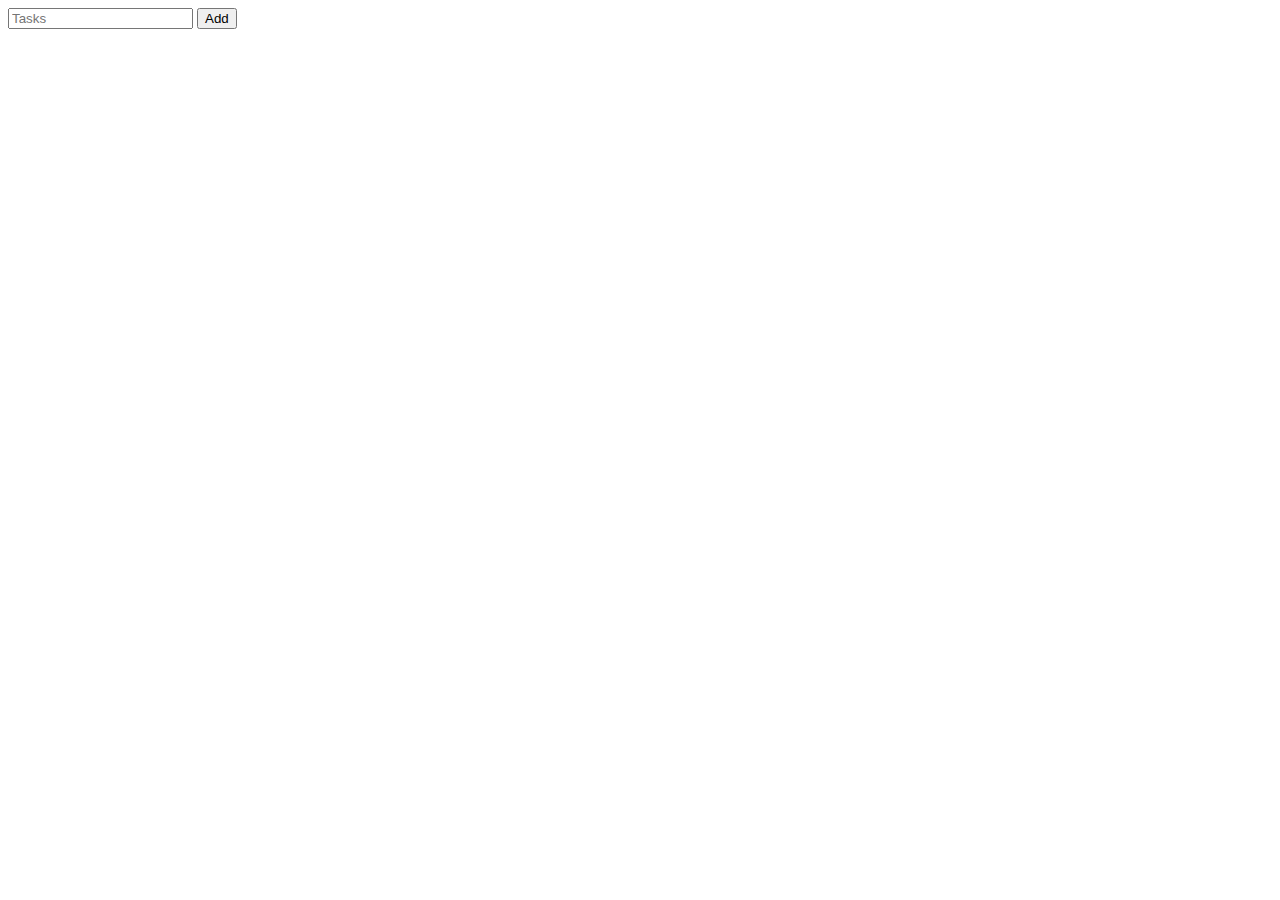
==== structure/index.html @ 03a792d5 "Update_02_03_2025" ====
<!DOCTYPE html>
<html lang="en">
<head>
    <meta charset="UTF-8">
    <meta name="viewport" content="width=device-width, initial-scale=1.0">
    <title>Tasklify</title>
</head>
<body>
    <input type="text" id="task-input" placeholder="Tasks">
    <button type="submit" id="add-button">Add</button>

    <div id="task-list">
        <ul>

        </ul>
    </div>
</body>
    <script src="scripts/addTask.js"></script>
</html>
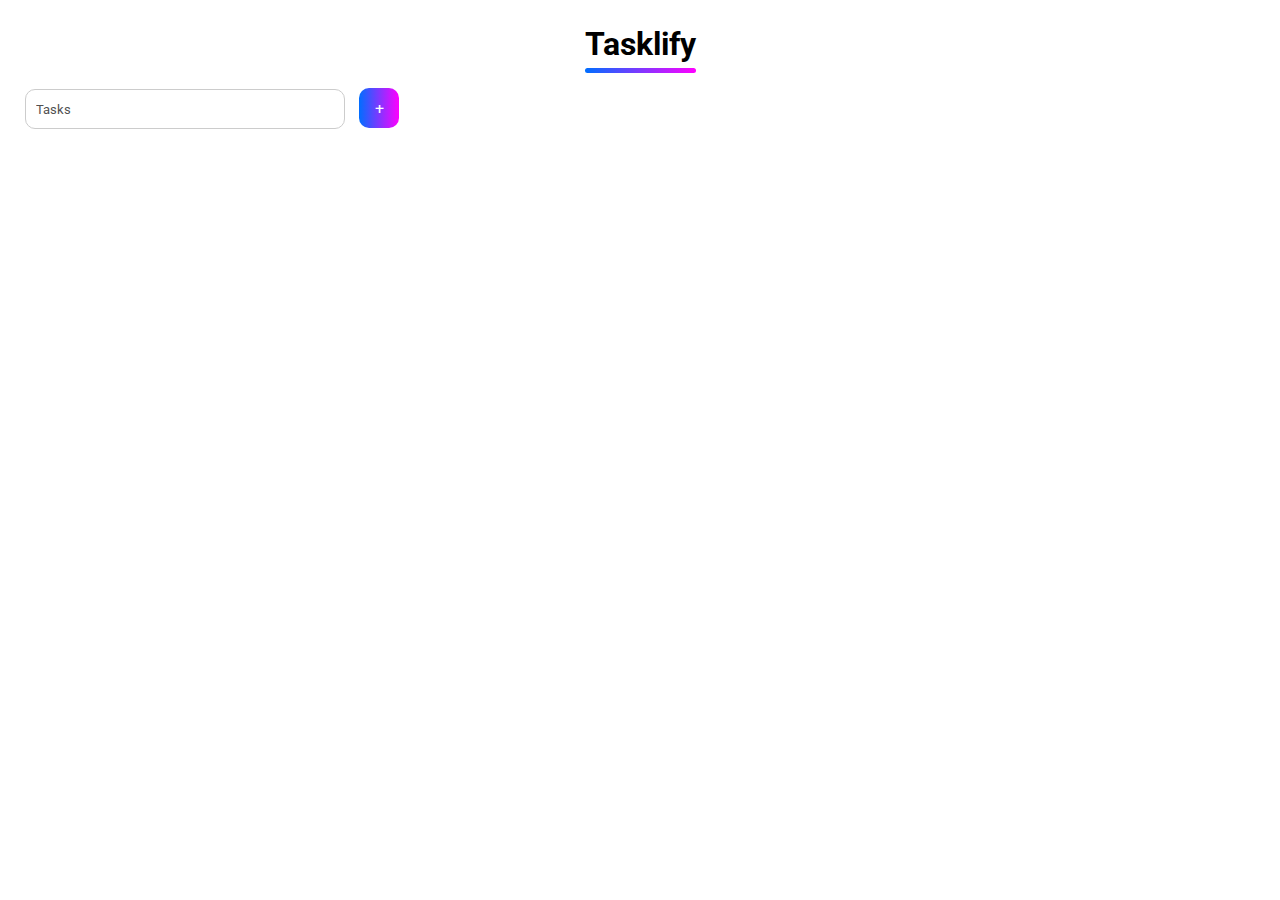
==== commit 2afa26fd: "Update 03_03_2025" ====
--- a/structure/index.html
+++ b/structure/index.html
@@ -4,16 +4,22 @@
     <meta charset="UTF-8">
     <meta name="viewport" content="width=device-width, initial-scale=1.0">
     <title>Tasklify</title>
+    <link rel="stylesheet" href="styles/styles.css">
 </head>
 <body>
-    <input type="text" id="task-input" placeholder="Tasks">
-    <button type="submit" id="add-button">Add</button>
+    <header>
+        <h1 class="title">Tasklify</h1>
+    </header>
+    <div class="input-container">
+        <input type="text" id="input" class="input" placeholder="Tasks" required>
+        <button type="submit" id="add-button">+</button>
+    </div>
 
-    <div id="task-list">
-        <ul>
+    <div id="list-container">
+        <ul id="list" class="list">
 
         </ul>
     </div>
 </body>
-    <script src="scripts/addTask.js"></script>
-</html>+    <script src="scripts/tasklify.js"></script>
+</html>
--- a/structure/styles/styles.css
+++ b/structure/styles/styles.css
@@ -0,0 +1,92 @@
+@import url('https://fonts.googleapis.com/css2?family=Roboto+Mono:ital,wght@0,100..700;1,100..700&family=Roboto:ital,wght@0,100..900;1,100..900&display=swap');
+
+* {
+    margin: 0px;
+    padding: 0px;
+    box-sizing: border-box;
+    font-family: 'Roboto';
+}
+
+/*---Header---*/
+header {
+    display: flex;
+    justify-content: center;
+    margin: 25px 0px;
+}
+
+.title {
+    width: max-content;
+    position: relative;
+}
+
+.title::after {
+    content: '';
+    width: 100%;
+    height: 5px;
+    position: absolute;
+    bottom: -10px;
+    left: 0px;
+    border-radius: 10px;
+    background: linear-gradient(to right, #006eff, #ff00ff);
+}
+
+/*---Input---*/
+.input {
+    width: 25%;
+    height: 3em;
+    border-radius: 10px;
+    margin: 0px 0px 25px 25px;
+    padding-left: 10px;
+    border: 1px solid #ccc;
+}
+
+.input::placeholder {
+    color: #505050;
+}
+
+.input:focus {
+    outline: none;
+    border: 1px solid #505050;
+}
+
+/*---Buttons---*/
+#add-button {
+    width: 2.5em;
+    height: 2.5em;
+    border: none;
+    border-radius: 10px;
+    margin-left: 10px;
+    font-size: 1em;
+    color: rgb(255, 255, 255);
+    background: linear-gradient(to right, #006eff, #ff00ff);
+}
+
+.delete-button {
+    width: 4.5em;
+    height: 2.5em;
+    border: none;
+    border-radius: 10px;
+    margin-left: 2em;
+    color: rgb(255, 255, 255);
+    background: linear-gradient(to right, #006eff, #ff00ff);
+}
+
+/*---List---*/
+.list {
+    list-style-type: none;
+    padding: 0px 25px;
+}
+
+.task-item {
+    display: list-item !important;
+    padding: 10px;
+    border-top: 1px solid #ccc;
+    border-bottom: 1px solid #ccc;
+    margin-bottom: 5px;
+}
+/*---Responsive Design---*/
+@media only screen and (max-width: 600px) {
+    .input {
+        width: 60%;
+    }
+}
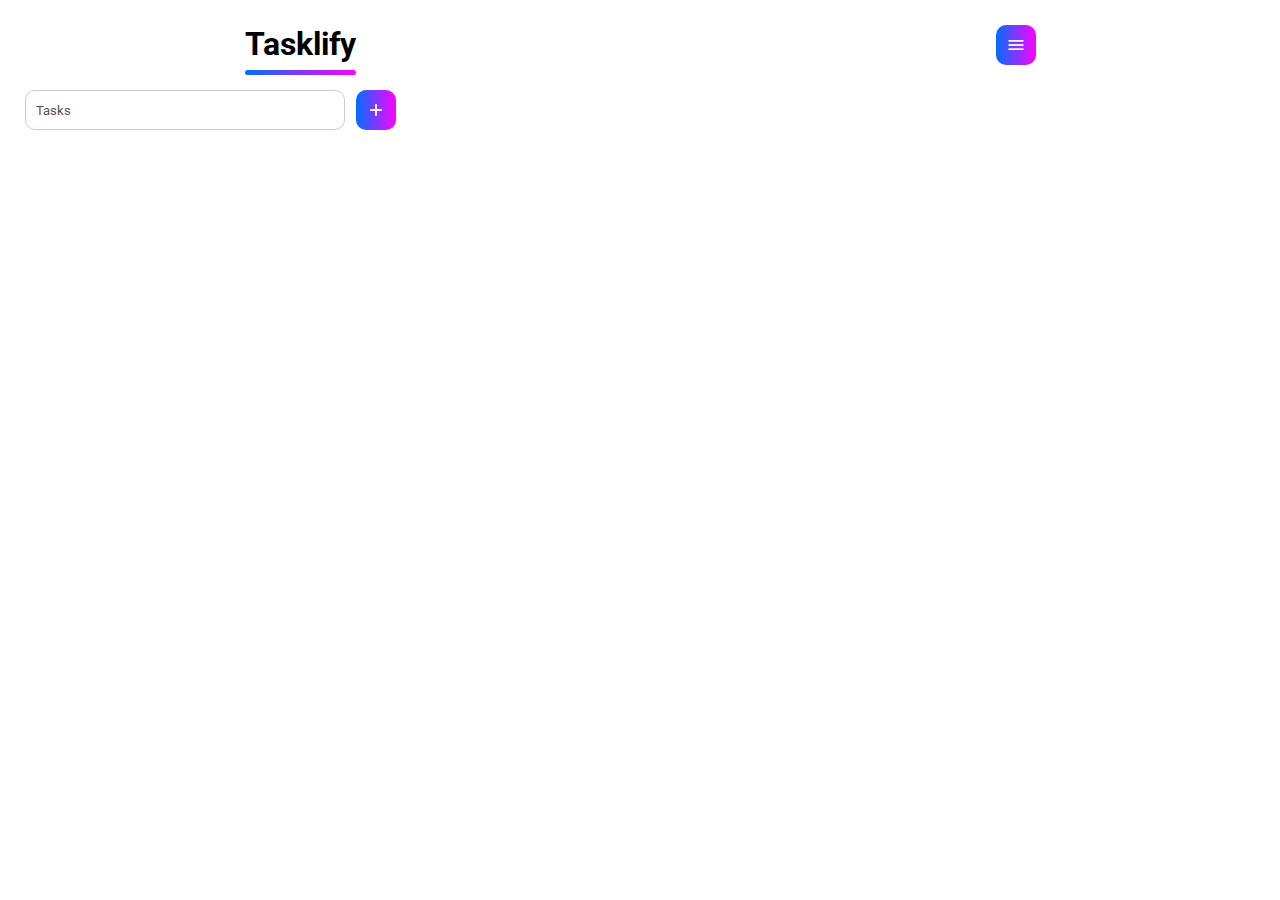
==== commit 72011811: "Update 04_03_2025" ====
--- a/structure/index.html
+++ b/structure/index.html
@@ -9,16 +9,26 @@
 <body>
     <header>
         <h1 class="title">Tasklify</h1>
+        <div class="menu-container" id="menu">
+            <img src="images/icons/menu_icon.png" alt="menu-icon">
+        </div>
     </header>
+    <div class="menu" id="sideMenu">
+            <div class="close-container" id="close">
+                <img src="images/icons/close_icon.png" alt="close-icon">
+            </div>
+            <div class="edit-button-container">
+                <button class="edit-button-menu" id="edit-button">Edit</button>
+            </div>
+    </div>
     <div class="input-container">
         <input type="text" id="input" class="input" placeholder="Tasks" required>
-        <button type="submit" id="add-button">+</button>
+        <div class="add-button-container" id="add-button">
+            <img src="images/icons/add_icon.png" alt="add-icon">
+        </div>
     </div>
-
     <div id="list-container">
-        <ul id="list" class="list">
-
-        </ul>
+        <ul id="list" class="list"></ul>
     </div>
 </body>
     <script src="scripts/tasklify.js"></script>
--- a/structure/styles/styles.css
+++ b/structure/styles/styles.css
@@ -9,14 +9,17 @@
 
 /*---Header---*/
 header {
+    width: 100%;
     display: flex;
     justify-content: center;
     margin: 25px 0px;
+    text-align: center;
 }
 
 .title {
     width: max-content;
     position: relative;
+    margin-right: 50%;
 }
 
 .title::after {
@@ -31,11 +34,16 @@
 }
 
 /*---Input---*/
+.input-container {
+    display: flex;
+    gap: 15px;
+}
+
 .input {
     width: 25%;
     height: 3em;
     border-radius: 10px;
-    margin: 0px 0px 25px 25px;
+    margin: 0px -4px 25px 25px;
     padding-left: 10px;
     border: 1px solid #ccc;
 }
@@ -50,15 +58,19 @@
 }
 
 /*---Buttons---*/
-#add-button {
+.add-button-container {
     width: 2.5em;
     height: 2.5em;
-    border: none;
+    display: flex;
+    justify-content: center;
+    align-items: center;
     border-radius: 10px;
-    margin-left: 10px;
-    font-size: 1em;
-    color: rgb(255, 255, 255);
     background: linear-gradient(to right, #006eff, #ff00ff);
+}
+
+.add-button-container img {
+    width: 20px;
+    height: 20px;
 }
 
 .delete-button {
@@ -71,6 +83,46 @@
     background: linear-gradient(to right, #006eff, #ff00ff);
 }
 
+.edit-button {
+    width: 4.5em;
+    height: 2.5em;
+    border: none;
+    border-radius: 10px;
+    margin-left: 2em;
+    color: rgb(255, 255, 255);
+    background: linear-gradient(to right, #006eff, #ff00ff);
+}
+
+.save-button {
+    width: 4.5em;
+    height: 2.5em;
+    border: none;
+    border-radius: 10px;
+    margin-left: 2em;
+    color: rgb(255, 255, 255);
+    background: linear-gradient(to right, #006eff, #ff00ff);
+}
+
+.edit-button {
+    width: 4.5em;
+    height: 2.5em;
+    border: none;
+    border-radius: 10px;
+    margin-left: 2em;
+    color: rgb(255, 255, 255);
+    background: linear-gradient(to right, #006eff, #ff00ff);
+}
+
+.edit-button-menu {
+    width: 4.5em;
+    height: 2.5em;
+    border: none;
+    border-radius: 10px;
+    margin: 25px 0px 0px 175px;
+    color: rgb(255, 255, 255);
+    background: linear-gradient(to right, #006eff, #ff00ff);
+}
+
 /*---List---*/
 .list {
     list-style-type: none;
@@ -78,15 +130,69 @@
 }
 
 .task-item {
-    display: list-item !important;
     padding: 10px;
     border-top: 1px solid #ccc;
     border-bottom: 1px solid #ccc;
     margin-bottom: 5px;
 }
+
+/*---Edit Mode---*/
+.edit-button-invisible {
+    display: none;
+}
+
+.save-button-invisible {
+    display: none;
+}
+
+/*---Menu---*/
+.menu-container {
+    width: 2.5em;
+    height: 2.5em;
+    display: flex;
+    justify-content: center;
+    align-items: center;
+    border-radius: 10px;
+    background: linear-gradient(to right, #006eff, #ff00ff);
+}
+
+.menu-container img {
+    width: 20px;
+    height: 20px;
+}
+
+.menu {
+    width: 0px;
+    height: 100%;
+    position: fixed;
+    z-index: 1;
+    top: 0px;
+    right: 0px;
+    transition: 0.5s;
+    padding-top: 25px;
+    overflow-x: hidden;
+    background-color: #f7f7f7;
+}
+
+.close-container {
+    width: 2.5em;
+    height: 2.5em;
+    margin-left: 10px;
+    display: flex;
+    justify-content: center;
+    align-items: center;
+    border-radius: 10px;
+    background: linear-gradient(to right, #006eff, #ff00ff);
+}
+
+.close-container img {
+    width: 20px;
+    height: 20px;
+}
+
 /*---Responsive Design---*/
 @media only screen and (max-width: 600px) {
     .input {
-        width: 60%;
+        width: 75%;
     }
 }
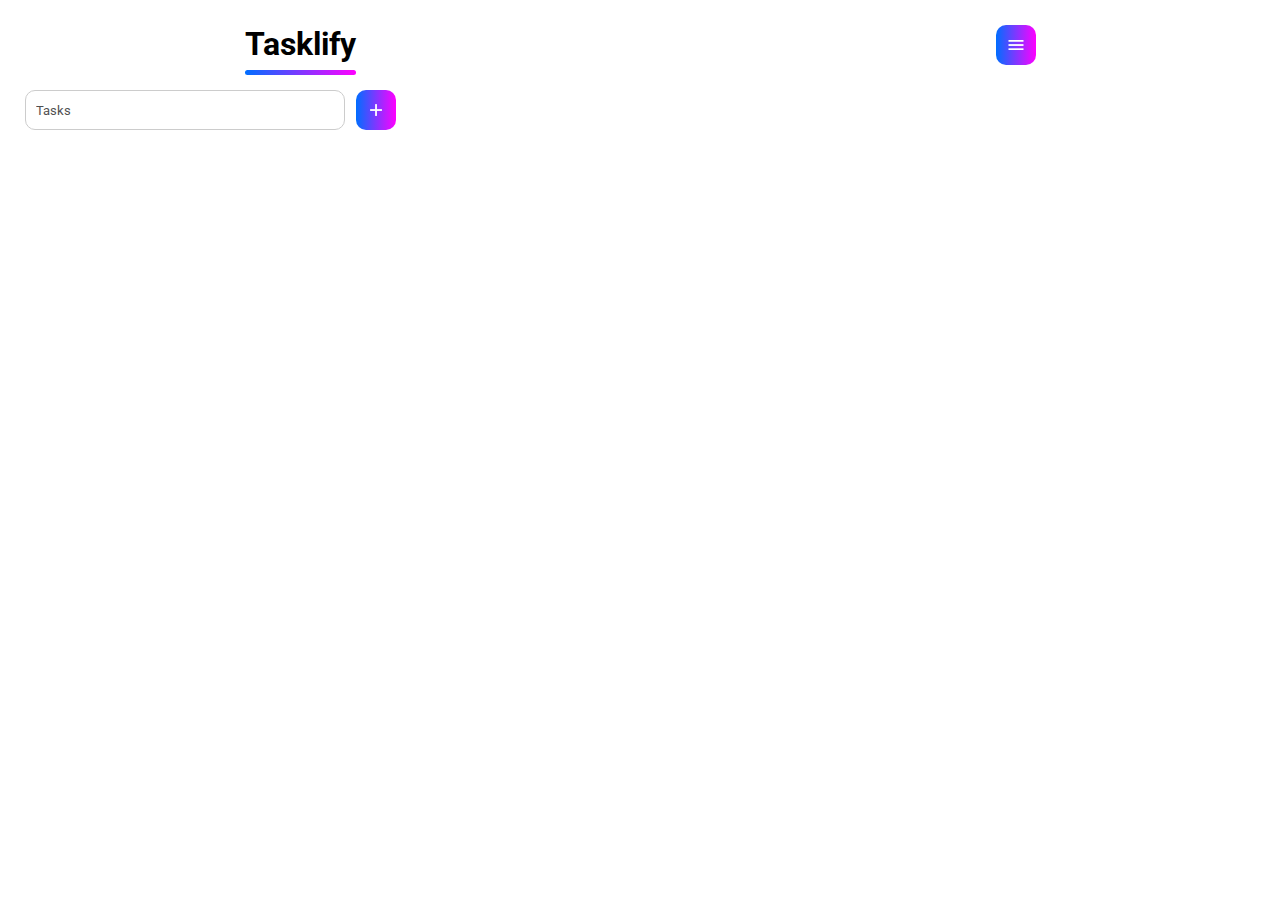
==== commit f9147986: "Update 05_03_2025" ====
--- a/structure/index.html
+++ b/structure/index.html
@@ -18,7 +18,7 @@
                 <img src="images/icons/close_icon.png" alt="close-icon">
             </div>
             <div class="edit-button-container">
-                <button class="edit-button-menu" id="edit-button">Edit</button>
+                <button class="edit-button-menu" id="edit-button-menu">Edit</button>
             </div>
     </div>
     <div class="input-container">
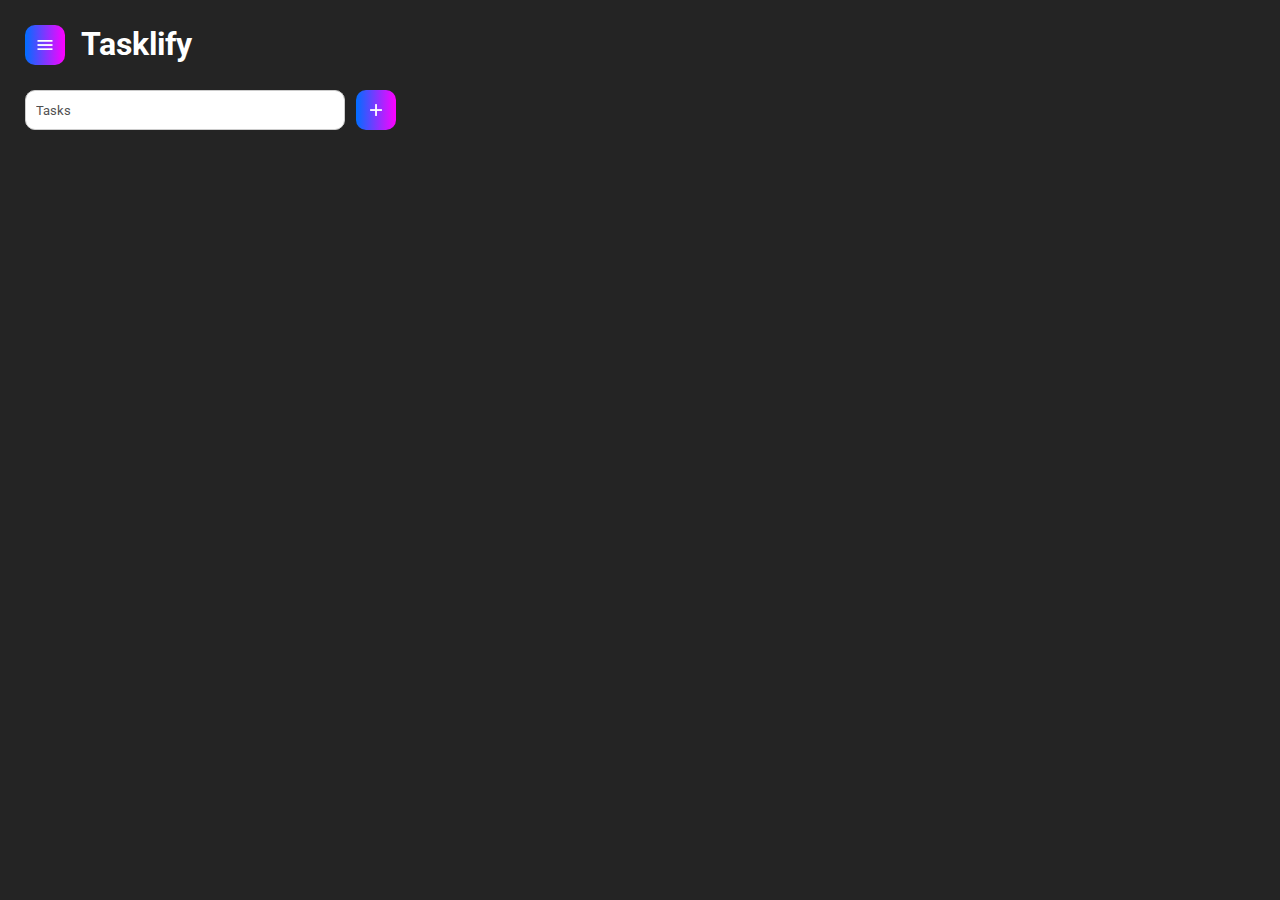
==== commit 9732d482: "Update 06_03_2025" ====
--- a/structure/index.html
+++ b/structure/index.html
@@ -8,10 +8,10 @@
 </head>
 <body>
     <header>
-        <h1 class="title">Tasklify</h1>
         <div class="menu-container" id="menu">
             <img src="images/icons/menu_icon.png" alt="menu-icon">
         </div>
+        <h1 class="title">Tasklify</h1>
     </header>
     <div class="menu" id="sideMenu">
             <div class="close-container" id="close">
@@ -19,6 +19,16 @@
             </div>
             <div class="edit-button-container">
                 <button class="edit-button-menu" id="edit-button-menu">Edit</button>
+            </div>
+            <div class="legals">
+                <ul>
+                    <li><a href="imprint.html">Imprint</a></li>
+                    <li>|</li>
+                    <li><a href="">Privacy Policy</a></li>
+                </ul>
+            </div>
+            <div class="copyright">
+                <p>&copy; 2025 Gian-Luca Loy</p>
             </div>
     </div>
     <div class="input-container">
--- a/structure/styles/styles.css
+++ b/structure/styles/styles.css
@@ -7,30 +7,23 @@
     font-family: 'Roboto';
 }
 
+body {
+    background-color: #242424;
+}
+
 /*---Header---*/
 header {
     width: 100%;
     display: flex;
-    justify-content: center;
-    margin: 25px 0px;
+    justify-content: flex-start;
+    padding: 25px 25px;
     text-align: center;
 }
 
 .title {
     width: max-content;
     position: relative;
-    margin-right: 50%;
-}
-
-.title::after {
-    content: '';
-    width: 100%;
-    height: 5px;
-    position: absolute;
-    bottom: -10px;
-    left: 0px;
-    border-radius: 10px;
-    background: linear-gradient(to right, #006eff, #ff00ff);
+    color: #ffffff;
 }
 
 /*---Input---*/
@@ -118,7 +111,7 @@
     height: 2.5em;
     border: none;
     border-radius: 10px;
-    margin: 25px 0px 0px 175px;
+    margin: 25px 0px 0px 25px;
     color: rgb(255, 255, 255);
     background: linear-gradient(to right, #006eff, #ff00ff);
 }
@@ -131,9 +124,10 @@
 
 .task-item {
     padding: 10px;
-    border-top: 1px solid #ccc;
-    border-bottom: 1px solid #ccc;
+    border-top: 2px solid #353535;
+    border-bottom: 2px solid #353535;
     margin-bottom: 5px;
+    color: #ffffff;
 }
 
 /*---Edit Mode---*/
@@ -153,6 +147,7 @@
     justify-content: center;
     align-items: center;
     border-radius: 10px;
+    margin-right: 1em;
     background: linear-gradient(to right, #006eff, #ff00ff);
 }
 
@@ -167,27 +162,77 @@
     position: fixed;
     z-index: 1;
     top: 0px;
-    right: 0px;
+    left: 0px;
     transition: 0.5s;
     padding-top: 25px;
     overflow-x: hidden;
-    background-color: #f7f7f7;
+    background-color: #333333;
 }
 
 .close-container {
     width: 2.5em;
     height: 2.5em;
-    margin-left: 10px;
+    margin-left: 75%;
+    margin-top: -10px;
     display: flex;
     justify-content: center;
     align-items: center;
     border-radius: 10px;
-    background: linear-gradient(to right, #006eff, #ff00ff);
+}
+
+.close-container:hover {
+    background-color: #505050;
 }
 
 .close-container img {
     width: 20px;
     height: 20px;
+}
+
+/*---Edit Input---*/
+.edit-input {
+    width: 15em;
+    border: none;
+    outline: none;
+    border-bottom: 1px solid #ccc;
+    padding-left: 10px;
+    margin-left: 2em;
+}
+
+.edit-input::placeholder {
+    color: #ccc;
+}
+
+/*---Legals---*/
+.legals {
+    width: 75%;
+    margin: 25px 25px;
+    position: absolute;
+    bottom: 25px;
+}
+
+.legals ul {
+    display: flex;
+    justify-content: space-between;
+}
+
+.legals li {
+    list-style-type: none;
+    color: #aaaaaa;
+}
+
+.legals a {
+    text-decoration: none;
+    color: #ffffff;
+}
+
+/*---Copyright---*/
+.copyright p {
+    position: absolute;
+    bottom: 0px;
+    margin: 25px 25px;
+    color: #686868;
+    font-size: 10px;
 }
 
 /*---Responsive Design---*/
